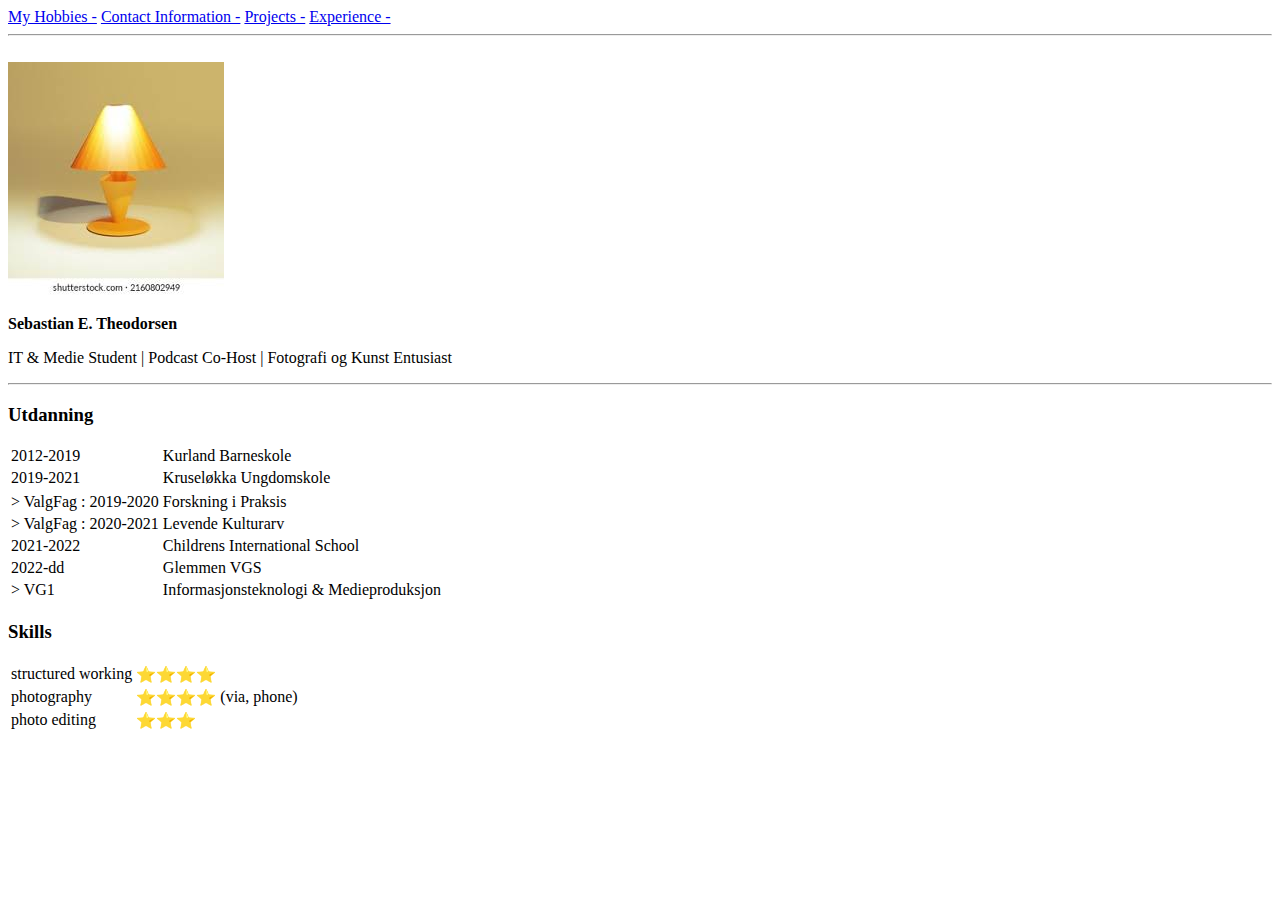
==== MinHjemmeside/index.html @ 9454e4c0 "Add files via upload" ====
<!DOCTYPE html>
<html>
    <link rel="stylesheet" href="style.css">
<head>

<title>Personal Website</title>


</head>
<body>
<div></div>
    <a href="hobbies.html">My Hobbies -</a>
    <a href="contact.html">Contact Information -</a>
    <a href="projects.html">Projects -</a>
    <a href="workxp.html">Experience -</a>
   
    <hr>
<br>

    <img src="[data-uri]" alt="profile"


</div>

    <div>
        <p><strong>Sebastian E. Theodorsen</strong></p>
        <p>IT & Medie Student | Podcast Co-Host | Fotografi og Kunst Entusiast </p>
        <hr>

    </div>


    

<div>
   <h3> Utdanning </h3>


  

    


     <table>
        <tr>
            <td>2012-2019</td>
            <td>Kurland Barneskole</td>
        </tr>
        <tr>
            <td>2019-2021</td>
            <td>Kruseløkka Ungdomskole</td>
            <td></td>
        </tr>
        <tr></tr>
          
            <td>> ValgFag : 2019-2020</td>
            <td>  Forskning i Praksis </td>

        </tr>
        <tr>
           
            <td>> ValgFag : 2020-2021</td>
            <td>  Levende Kulturarv  </td>

        </tr>

        <tr>
            <td>2021-2022</td>
            <td>Childrens International School</td>
        </tr>

        <tr>
            <td>2022-dd</td>
            <td>Glemmen VGS</td>
        </tr>
        <tr>
            <td>> VG1</td>
            <td>Informasjonsteknologi & Medieproduksjon</td>
        </tr>
   </table>
</div>


<div>

   <h3>Skills</h3>



   <table>
    <tr>
        <td>structured working</td>
        <td>⭐⭐⭐⭐</td>
    </tr> 
    <tr>
        
        <td>photography</td>
        <td>⭐⭐⭐⭐</td>
        <td>(via, phone)</td>
    </tr>

    <tr>
        <td>photo editing</td>
        <td>⭐⭐⭐</td>
    </tr>

    
   </table>
</div>


</body>
</html>
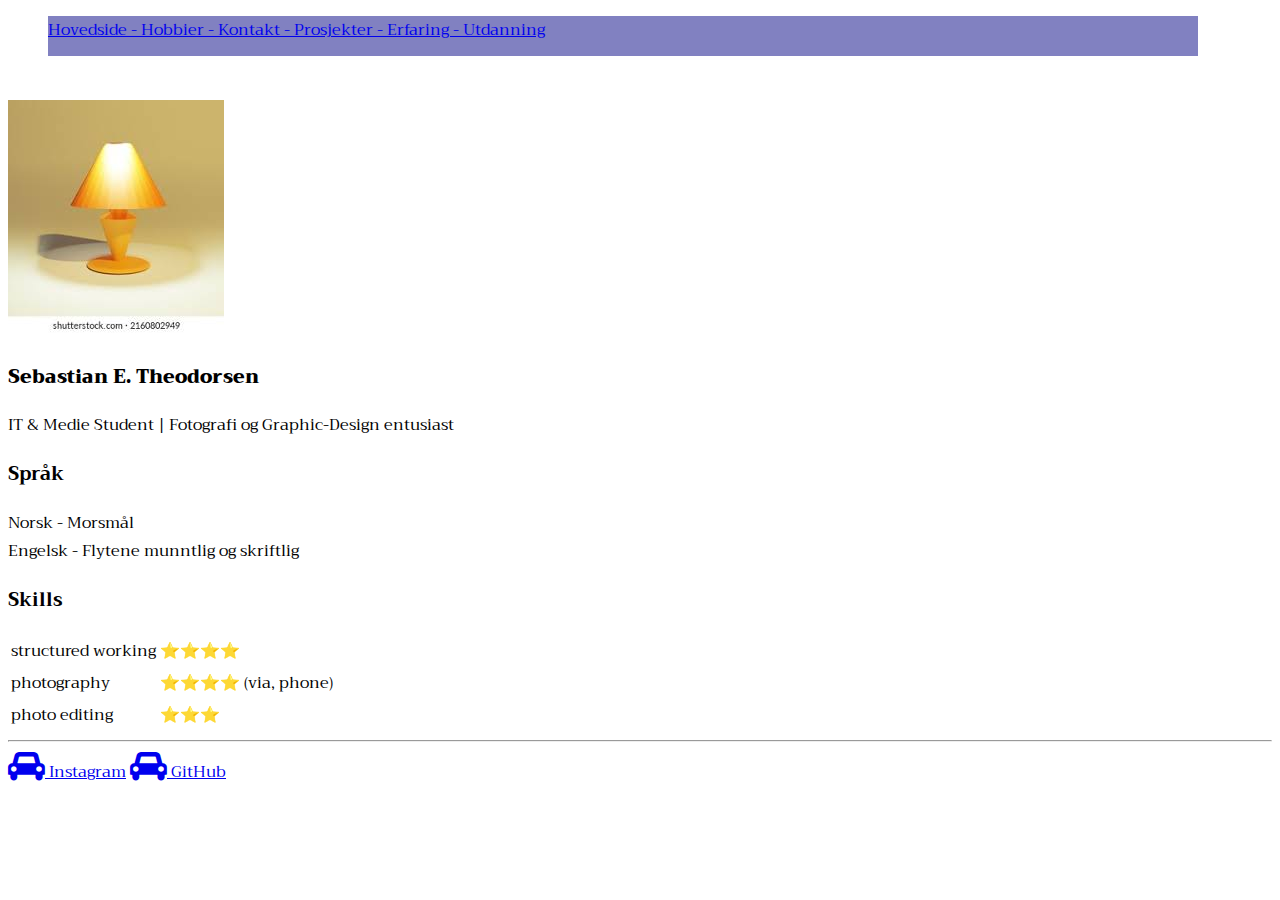
==== commit 41eedaaa: "Add files via upload" ====
--- a/MinHjemmeside/index.html
+++ b/MinHjemmeside/index.html
@@ -1,113 +1,109 @@
 <!DOCTYPE html>
 <html>
-    <link rel="stylesheet" href="style.css">
+
 <head>
 
-<title>Personal Website</title>
+    <link rel="stylesheet" href="css/style.css">
+
+    <title>Personal Website</title>
+    <link rel="icon" href="favicon_io.zip">
+
+    <link rel="stylesheet" href="https://fonts.googleapis.com/css?family=Trirong">
+    <style>
+    body {
+      font-family: "Trirong", serif;
+    }
+    </style>
+
+<link rel="stylesheet" href="https://cdnjs.cloudflare.com/ajax/libs/font-awesome/4.7.0/css/font-awesome.min.css">
+</head>
+
+<body>
+
+    <div>
+        <style>
+            #test {
+                background-color: rgb(129, 129, 193);
+                height: 40px;
+                width: 1150px;
+            }
+        </style>
 
 
-</head>
-<body>
-<div></div>
-    <a href="hobbies.html">My Hobbies -</a>
-    <a href="contact.html">Contact Information -</a>
-    <a href="projects.html">Projects -</a>
-    <a href="workxp.html">Experience -</a>
-   
-    <hr>
-<br>
-
-    <img src="[data-uri]" alt="profile"
-
-
-</div>
-
-    <div>
-        <p><strong>Sebastian E. Theodorsen</strong></p>
-        <p>IT & Medie Student | Podcast Co-Host | Fotografi og Kunst Entusiast </p>
-        <hr>
-
+    </div>
+    <ul>
+        <div id="test">
+            <a href="index.html">Hovedside </a> 
+            <a href="hobbies.html"> - Hobbier </a>
+            <a href="contact.html"> - Kontakt </a>
+            <a href="projects.html"> - Prosjekter </a>
+            <a href="workxp.html"> - Erfaring </a>
+            <a href="utdanning.html"> - Utdanning </a>
+    </ul>
     </div>
 
 
+    <br>
+
+    <img src="[data-uri]"
+        alt="profile" </div>
+
+  
+    <h3><strong>Sebastian E. Theodorsen</strong></h3> 
+    <p>IT & Medie Student | Fotografi og Graphic-Design entusiast </p>
     
 
-<div>
-   <h3> Utdanning </h3>
-
-
-  
-
+   
     
 
 
-     <table>
-        <tr>
-            <td>2012-2019</td>
-            <td>Kurland Barneskole</td>
-        </tr>
-        <tr>
-            <td>2019-2021</td>
-            <td>Kruseløkka Ungdomskole</td>
-            <td></td>
-        </tr>
-        <tr></tr>
-          
-            <td>> ValgFag : 2019-2020</td>
-            <td>  Forskning i Praksis </td>
-
-        </tr>
-        <tr>
-           
-            <td>> ValgFag : 2020-2021</td>
-            <td>  Levende Kulturarv  </td>
-
-        </tr>
-
-        <tr>
-            <td>2021-2022</td>
-            <td>Childrens International School</td>
-        </tr>
-
-        <tr>
-            <td>2022-dd</td>
-            <td>Glemmen VGS</td>
-        </tr>
-        <tr>
-            <td>> VG1</td>
-            <td>Informasjonsteknologi & Medieproduksjon</td>
-        </tr>
-   </table>
-</div>
 
 
-<div>
-
-   <h3>Skills</h3>
+    <div>
+      
 
 
 
-   <table>
-    <tr>
-        <td>structured working</td>
-        <td>⭐⭐⭐⭐</td>
-    </tr> 
-    <tr>
-        
-        <td>photography</td>
-        <td>⭐⭐⭐⭐</td>
-        <td>(via, phone)</td>
-    </tr>
-
-    <tr>
-        <td>photo editing</td>
-        <td>⭐⭐⭐</td>
-    </tr>
-
-    
-   </table>
-</div>
 
 
-</body>
+<h3>Språk</h3>
+
+<li>Norsk - Morsmål</li>
+<li>Engelsk - Flytene munntlig og skriftlig</li>
+
+      
+
+    <div>
+
+        <h3>Skills</h3>
+
+
+
+        <table>
+            <tr>
+                <td>structured working</td>
+                <td>⭐⭐⭐⭐</td>
+            </tr>
+            <tr>
+
+                <td>photography</td>
+                <td>⭐⭐⭐⭐</td>
+                <td>(via, phone)</td>
+            </tr>
+
+            <tr>
+                <td>photo editing</td>
+                <td>⭐⭐⭐</td>
+            </tr>
+
+
+        </table>
+    </div>
+
+    <hr>
+
+    <a href="https://www.instagram.com/sebastiaevju/"><i class="fa fa-car fa-2x"></i> Instagram</a> 
+    <a href="https://github.com/SebastianEvTh"><i class="fa fa-car fa-2x"></i> GitHub</a> 
+    
+
 </html>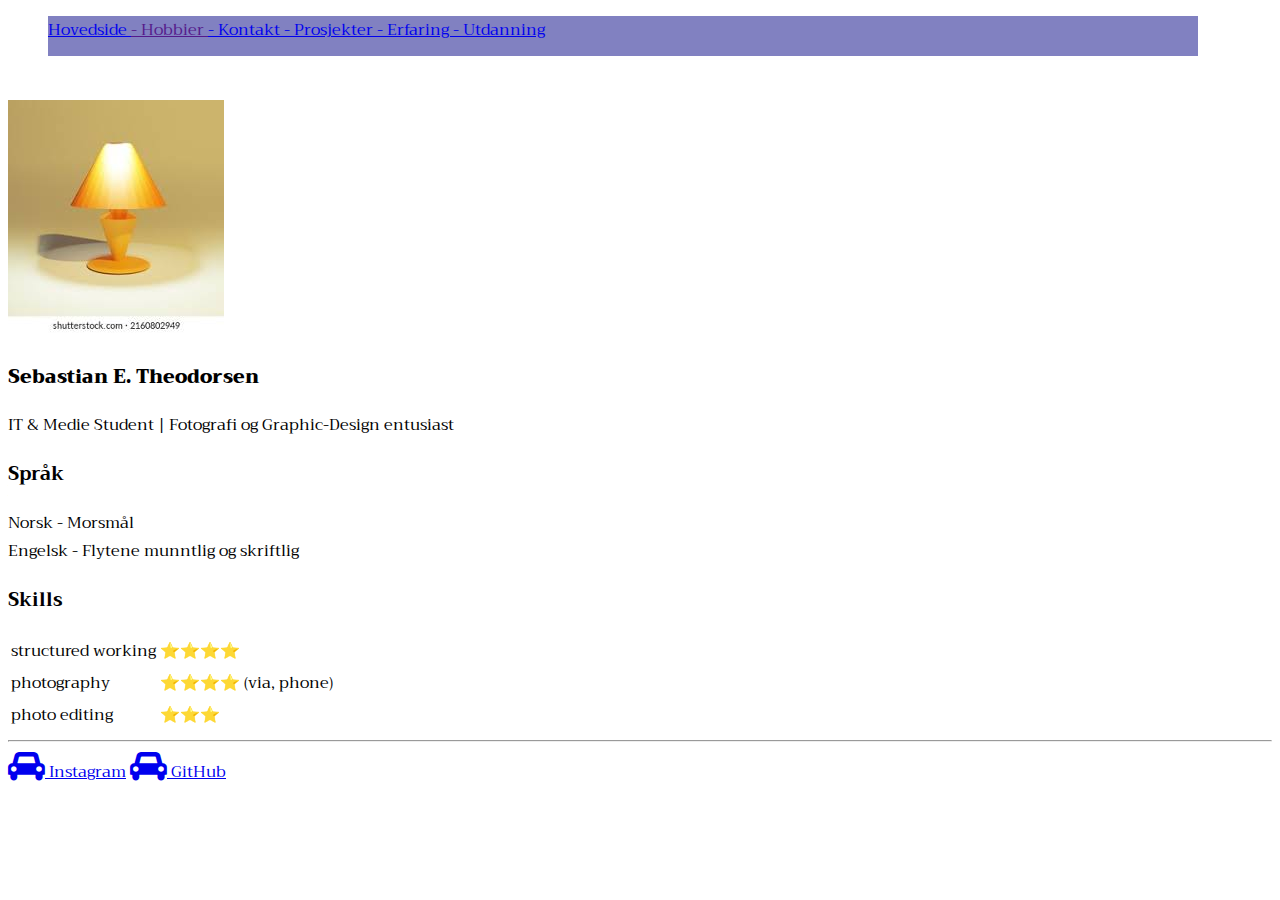
==== commit 924efa71: "Update index.html" ====
--- a/MinHjemmeside/index.html
+++ b/MinHjemmeside/index.html
@@ -34,7 +34,7 @@
     <ul>
         <div id="test">
             <a href="index.html">Hovedside </a> 
-            <a href="hobbies.html"> - Hobbier </a>
+            <a href=""> - Hobbier </a>
             <a href="contact.html"> - Kontakt </a>
             <a href="projects.html"> - Prosjekter </a>
             <a href="workxp.html"> - Erfaring </a>
@@ -106,4 +106,4 @@
     <a href="https://github.com/SebastianEvTh"><i class="fa fa-car fa-2x"></i> GitHub</a> 
     
 
-</html>+</html>
